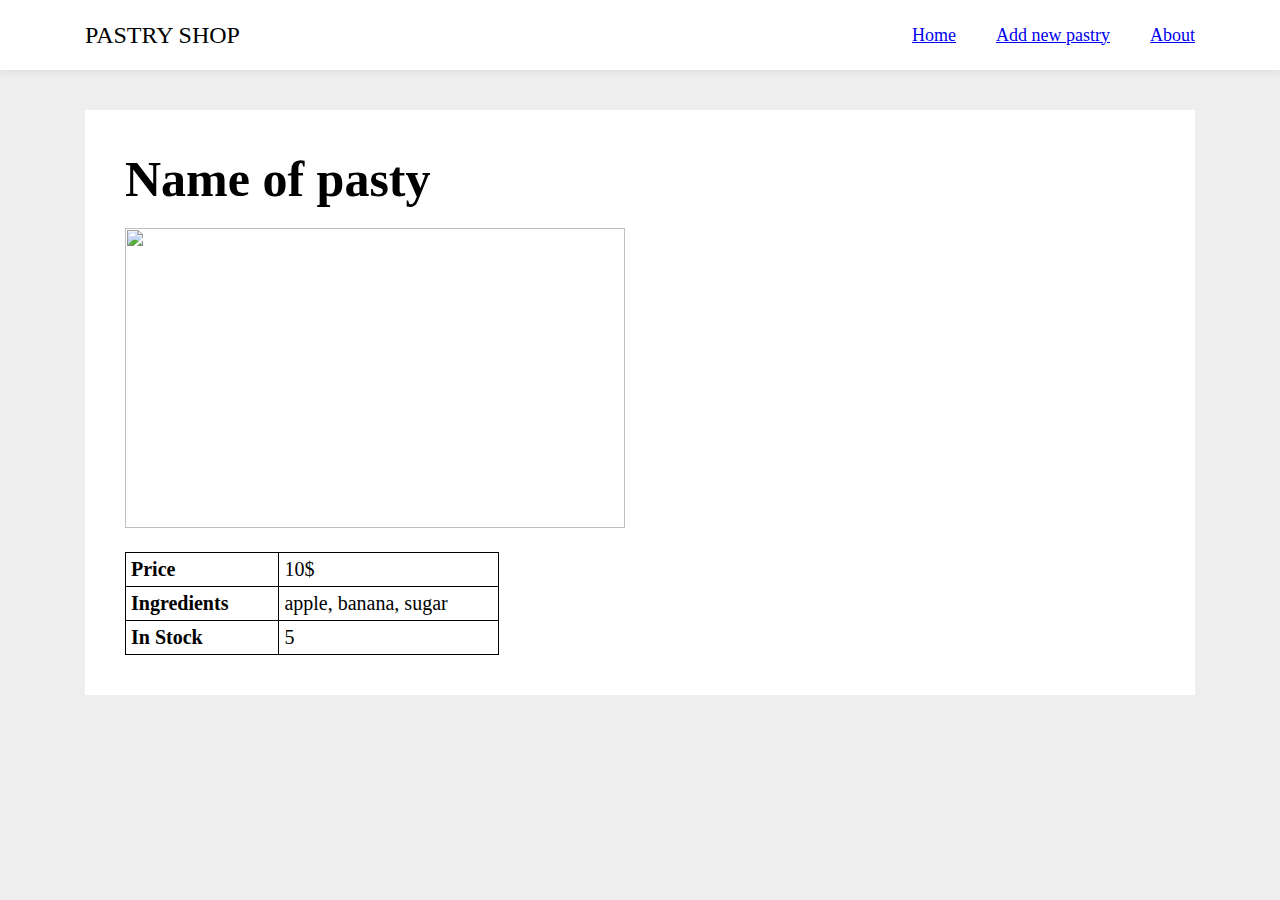
==== item.html @ 2802a126 "add layout for item page" ====
<!DOCTYPE html>
<html lang="en">
<head>
  <meta charset="UTF-8">
  <meta http-equiv="X-UA-Compatible" content="IE=edge">
  <meta name="viewport" content="width=device-width, initial-scale=1.0">
  <link rel="stylesheet" href="./styles.css">
  <title>Document</title>
</head>
<body>
  <header class="header">
    <div class="container header__container">
      <div class="header__logo">PASTRY SHOP</div>
      <menu class="header__menu">
        <li><a href="#">Home</a></li>
        <li><a href="#">Add new pastry</a></li>
        <li><a href="#">About</a></li>
      </menu>
      <button class="header__menu-btn">Menu</button>
    </div>
  </header>

  <section class="pastry-item">
    <div class="container">
      <div class="pastry-item__inner">
        <h1 class="pastry-item__title">Name of pasty</h1>
        <img class="pastry-item__image" src="https://images.unsplash.com/photo-1680951103843-a370c042fb03?ixlib=rb-4.0.3&ixid=MnwxMjA3fDB8MHxwaG90by1wYWdlfHx8fGVufDB8fHx8&auto=format&fit=crop&w=987&q=80" alt="">
        
        <table class="pastry-item__table" cellspacing="0">
          <tbody>
            <tr>
              <td>Price</td>
              <td>10$</td>
            </tr>
            <tr>
              <td>Ingredients</td>
              <td>apple, banana, sugar</td>
            </tr>
            <tr>
              <td>In Stock</td>
              <td>5</td>
            </tr>
          </tbody>
        </table>
      </div>
    </div>
  </section>
  
  <script type="module" src="./js/item.js"></script>
</body>
</html>
---- styles.css ----
@import url(./css/common.css);
@import url(./css/header.css);
@import url(./css/catalog.css);
@import url(./css/pastry-item.css);
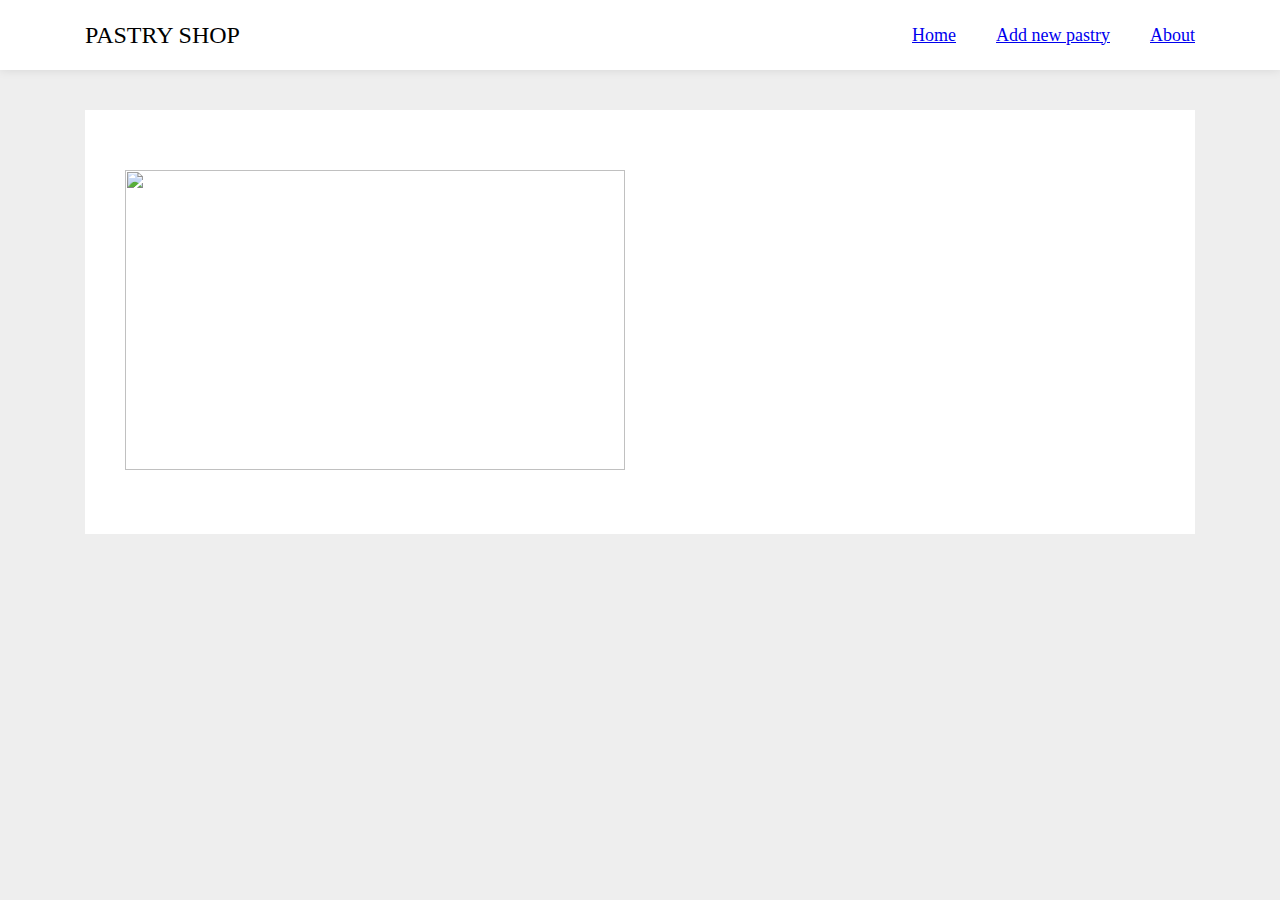
==== commit 6b6b0adf: "add api logic for pastry item" ====
--- a/item.html
+++ b/item.html
@@ -23,23 +23,12 @@
   <section class="pastry-item">
     <div class="container">
       <div class="pastry-item__inner">
-        <h1 class="pastry-item__title">Name of pasty</h1>
-        <img class="pastry-item__image" src="https://images.unsplash.com/photo-1680951103843-a370c042fb03?ixlib=rb-4.0.3&ixid=MnwxMjA3fDB8MHxwaG90by1wYWdlfHx8fGVufDB8fHx8&auto=format&fit=crop&w=987&q=80" alt="">
+        <h1 class="pastry-item__title"></h1>
+        <img class="pastry-item__image" src="" alt="">
         
         <table class="pastry-item__table" cellspacing="0">
           <tbody>
-            <tr>
-              <td>Price</td>
-              <td>10$</td>
-            </tr>
-            <tr>
-              <td>Ingredients</td>
-              <td>apple, banana, sugar</td>
-            </tr>
-            <tr>
-              <td>In Stock</td>
-              <td>5</td>
-            </tr>
+            
           </tbody>
         </table>
       </div>
